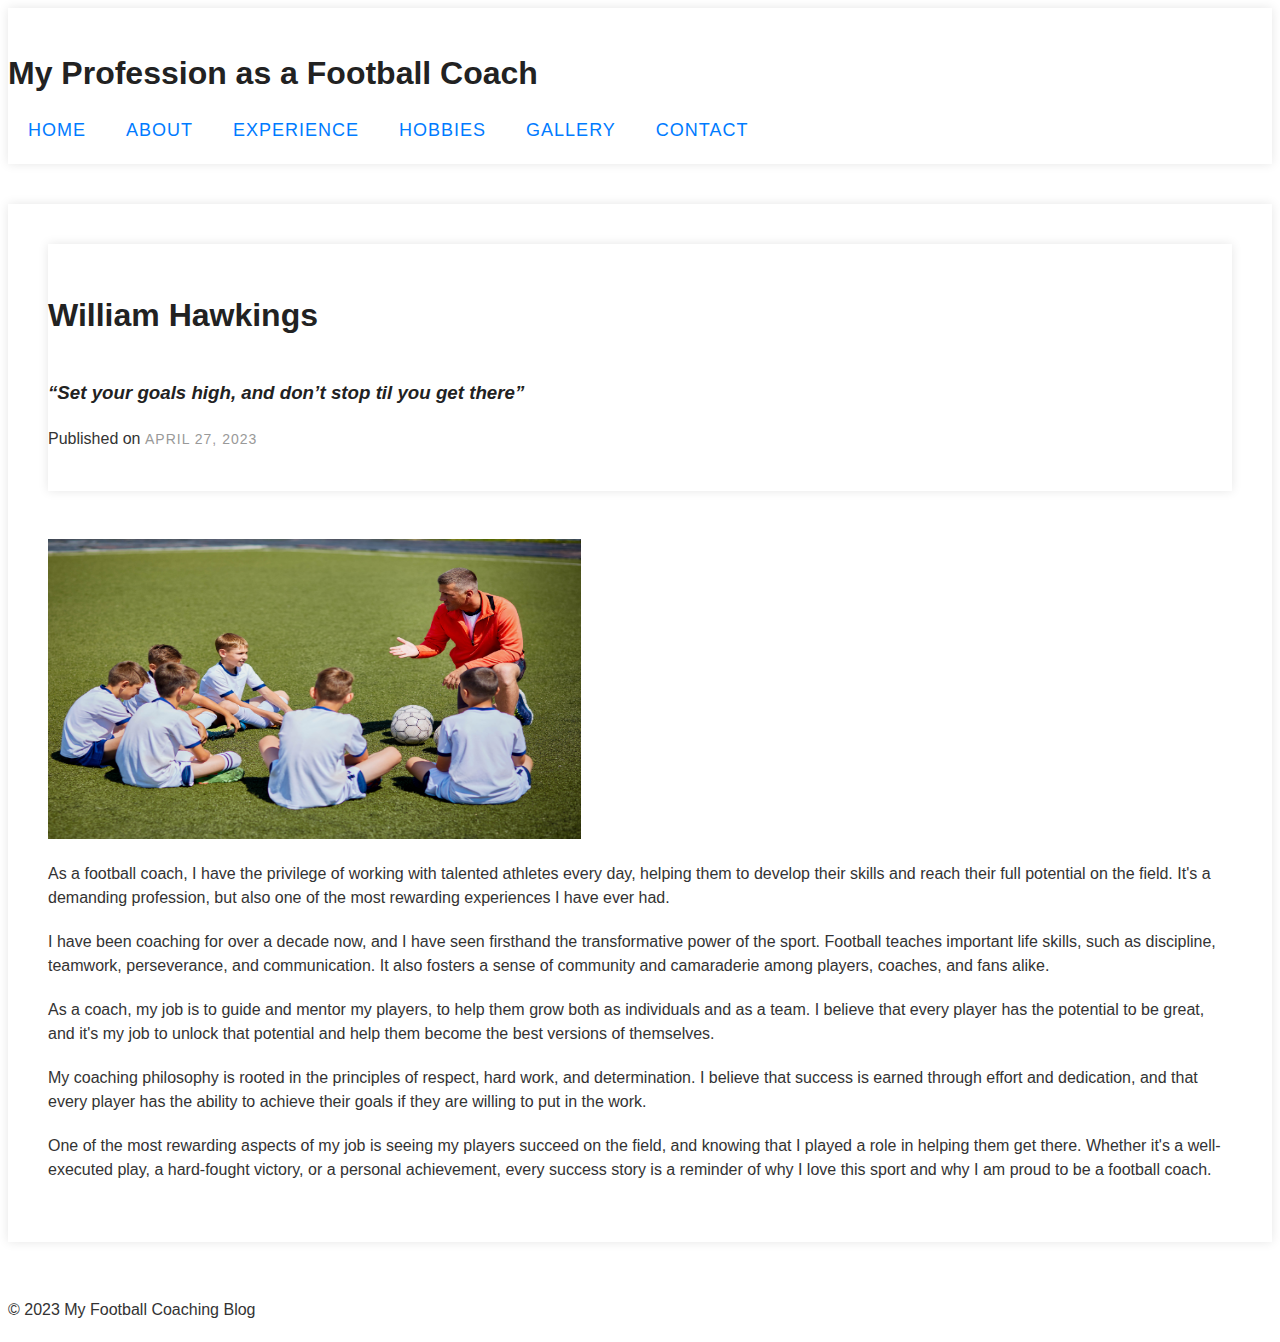
==== index.html @ 45ee0f42 "first commit" ====
<!DOCTYPE html>
<html lang="en">
  <head>
    <meta charset="UTF-8" />
    <meta name="viewport" content="width=device-width, initial-scale=1.0" />
    <title>My Football Coaching Blog</title>
    <link rel="stylesheet" type="text/css" href="style.css">
      
  </head>
  <body>
    <header>
      <h1>My Profession as a Football Coach</h1>
      <nav>
        <ul>
          <li><a href="home.html">Home</a></li>
          <li><a href="about.html">About</a></li>
          <li><a href="experience.html">Experience</a></li>
          <li><a href="hobbies.html">Hobbies</a></li>
          <li><a href="gallery.html">Gallery</a></li>
          <li><a href="contact.html">Contact</a></li>

        </ul>
      </nav>
    </header>
    <main>
      <article>
        <header>
          <h2>William Hawkings</h2>
          <h3><i>“Set your goals high, and don’t stop til you get there” </i></h3>
          <p>Published on <time datetime="2023-04-27">April 27, 2023</time></p>
        </header>
        <br>
        <br>
        <img src="seesir.jpeg" style="align-content: center" height="300" width="533">
        <p>
          As a football coach, I have the privilege of working with talented athletes every day, helping them to develop their skills and reach their full potential on the field. It's a demanding profession, but also one of the most rewarding experiences I have ever had.
        </p>
        <p>
          I have been coaching for over a decade now, and I have seen firsthand the transformative power of the sport. Football teaches important life skills, such as discipline, teamwork, perseverance, and communication. It also fosters a sense of community and camaraderie among players, coaches, and fans alike.
        </p>
        <p>
          As a coach, my job is to guide and mentor my players, to help them grow both as individuals and as a team. I believe that every player has the potential to be great, and it's my job to unlock that potential and help them become the best versions of themselves.
        </p>
        <p>
          My coaching philosophy is rooted in the principles of respect, hard work, and determination. I believe that success is earned through effort and dedication, and that every player has the ability to achieve their goals if they are willing to put in the work.
        </p>
        <p>
          One of the most rewarding aspects of my job is seeing my players succeed on the field, and knowing that I played a role in helping them get there. Whether it's a well-executed play, a hard-fought victory, or a personal achievement, every success story is a reminder of why I love this sport and why I am proud to be a football coach.
        </p>
      </article>
    </main>
    <footer>
      <p>&copy; 2023 My Football Coaching Blog</p>
    </footer>
  </body>
</html>
---- style.css ----
/* Typography */
  body {
    font-family: 'Montserrat', sans-serif;
    font-size: 16px;
    line-height: 1.5;
    color: #333;
  }

  h1, h2, h3, h4, h5, h6 {
    font-family: 'Poppins', sans-serif;
    font-weight: 700;
    color: #222;
    margin-bottom: 20px;
  }

  p {
    margin-bottom: 20px;
  }

  a {
    color: #007bff;
    text-decoration: none;
  }

  a:hover {
    text-decoration: underline;
  }

  /* Layout */
  .container {
    max-width: 1200px;
    margin: 0 auto;
    padding: 0 20px;
  }

  header {
    background-color: #fff;
    box-shadow: 0 0 10px rgba(0, 0, 0, 0.1);
    padding: 20px 0;
  }

  nav {
    display: flex;
    justify-content: space-between;
    align-items: center;
  }

  nav ul {
    list-style: none;
    margin: 0;
    padding: 0;
    display: flex;
  }

  nav ul li {
    margin: 0 20px;
  }

  nav ul li a {
    font-weight: 500;
    font-size: 18px;
    text-transform: uppercase;
    letter-spacing: 1px;
    transition: color 0.2s ease-in-out;
  }

  nav ul li a:hover {
    color: #007bff;
  }

  main {
    padding: 40px 0;
  }

  article {
    background-color: #fff;
    box-shadow: 0 0 10px rgba(0, 0, 0, 0.1);
    padding: 40px;
  }

  article h2 {
    font-size: 32px;
    margin-bottom: 40px;
  }

  article time {
    font-size: 14px;
    color: #999;
    text-transform: uppercase;
    letter-spacing: 1px;
    margin-bottom: 20px;
  }

  /* Responsive */
  @media screen and (max-width: 768px) {
    nav {
      flex-direction: column;
      align-items: flex-start;
    }

    nav ul li {
      margin: 0;
      margin-bottom: 10px;
    }

    main {
      padding: 20px 0;
    }

    article {
      padding: 20px;
    }
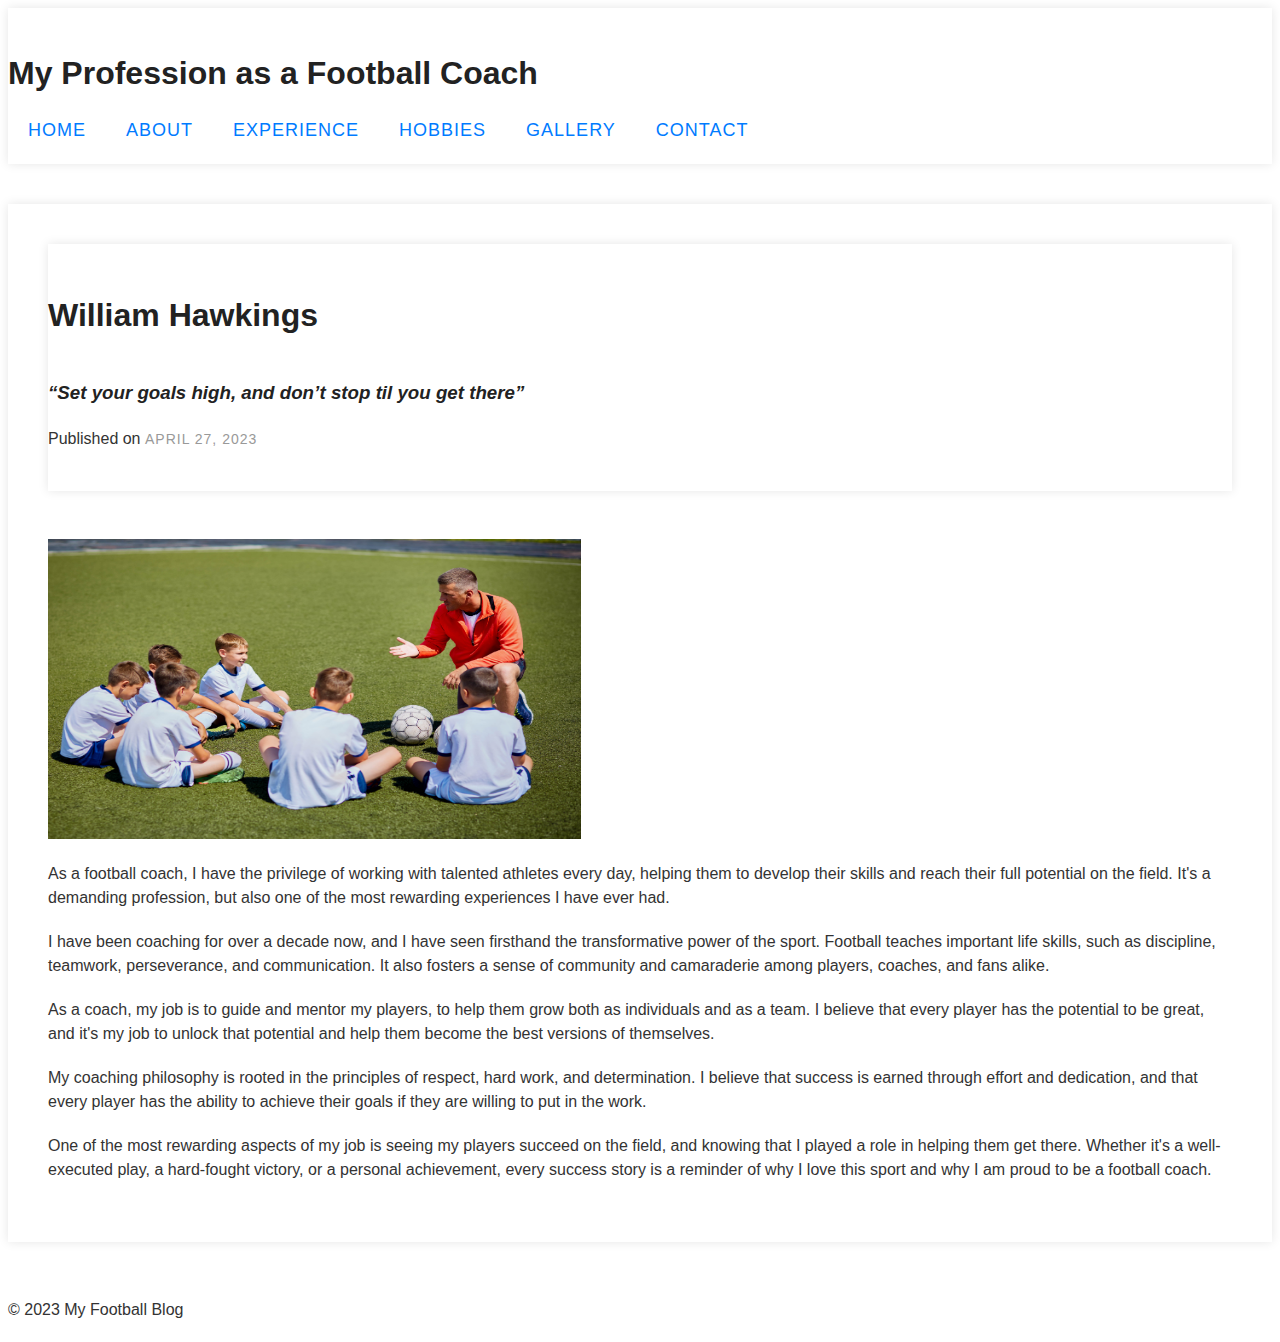
==== commit 036a2f56: "777777" ====
--- a/index.html
+++ b/index.html
@@ -50,7 +50,7 @@
       </article>
     </main>
     <footer>
-      <p>&copy; 2023 My Football Coaching Blog</p>
+      <p>&copy; 2023 My Football Blog</p>
     </footer>
   </body>
 </html>